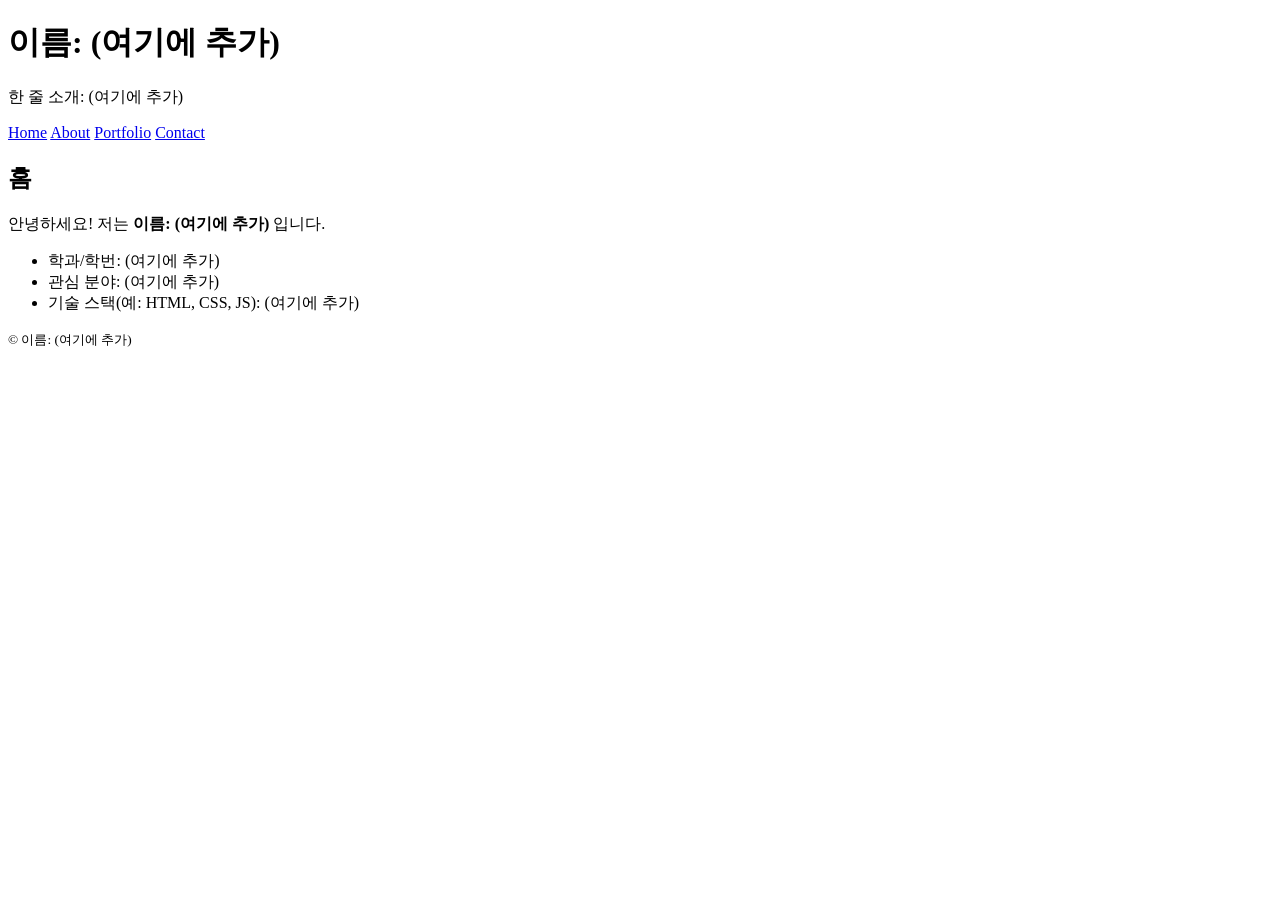
==== index.html @ bc3d6053 "Add files via upload" ====
<!DOCTYPE html>
<html lang="ko">
<head>
  <meta charset="UTF-8" />
  <meta name="viewport" content="width=device-width, initial-scale=1.0"/>
  <title>인터넷활용 실습 템플릿</title>
  <link rel="stylesheet" href="style.css">
</head>
<body>
<header>
  <h1>이름: (여기에 추가)</h1>
  <p class="subtitle">한 줄 소개: (여기에 추가)</p>
</header>
<nav>
  <a href="index.html">Home</a>
  <a href="about.html">About</a>
  <a href="portfolio.html">Portfolio</a>
  <a href="contact.html">Contact</a>
</nav>
<main class="container">
<section>
  <h2>홈</h2>
  <p>안녕하세요! 저는 <strong>이름: (여기에 추가)</strong> 입니다.</p>
  <ul>
    <li>학과/학번: (여기에 추가)</li>
    <li>관심 분야: (여기에 추가)</li>
    <li>기술 스택(예: HTML, CSS, JS): (여기에 추가)</li>
  </ul>
</section>
</main>
<footer>
  <small>&copy; <span id="year"></span> 이름: (여기에 추가)</small>
</footer>
<script src="script.js"></script>
</body>
</html>
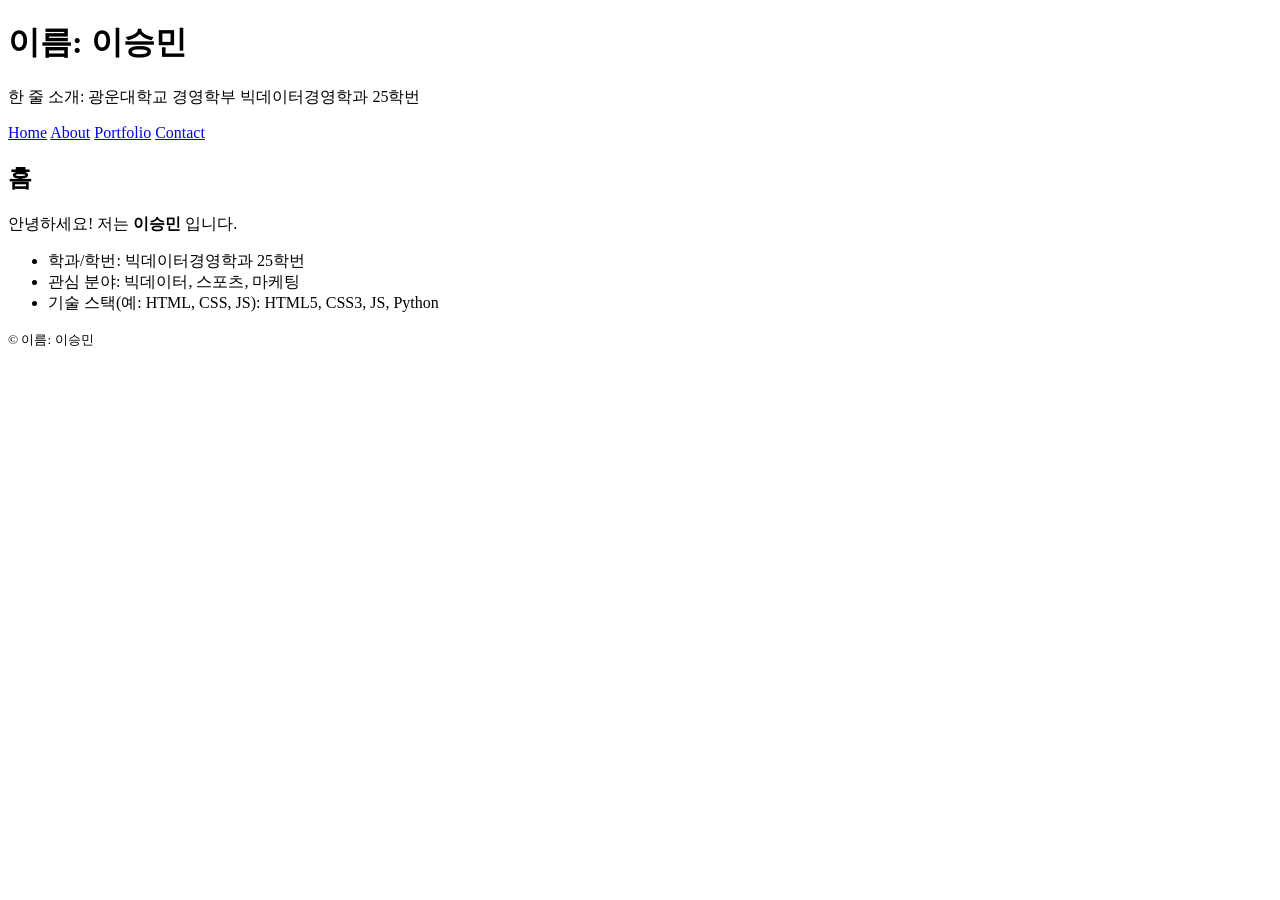
==== commit 6752a712: "Add files via upload" ====
--- a/index.html
+++ b/index.html
@@ -3,13 +3,13 @@
 <head>
   <meta charset="UTF-8" />
   <meta name="viewport" content="width=device-width, initial-scale=1.0"/>
-  <title>인터넷활용 실습 템플릿</title>
+  <title>이승민의 홈페이지</title>
   <link rel="stylesheet" href="style.css">
 </head>
 <body>
 <header>
-  <h1>이름: (여기에 추가)</h1>
-  <p class="subtitle">한 줄 소개: (여기에 추가)</p>
+  <h1>이름: 이승민</h1>
+  <p class="subtitle">한 줄 소개: 광운대학교 경영학부 빅데이터경영학과 25학번</p>
 </header>
 <nav>
   <a href="index.html">Home</a>
@@ -20,16 +20,16 @@
 <main class="container">
 <section>
   <h2>홈</h2>
-  <p>안녕하세요! 저는 <strong>이름: (여기에 추가)</strong> 입니다.</p>
+  <p>안녕하세요! 저는 <strong>이승민</strong> 입니다.</p>
   <ul>
-    <li>학과/학번: (여기에 추가)</li>
-    <li>관심 분야: (여기에 추가)</li>
-    <li>기술 스택(예: HTML, CSS, JS): (여기에 추가)</li>
+    <li>학과/학번: 빅데이터경영학과 25학번</li>
+    <li>관심 분야: 빅데이터, 스포츠, 마케팅</li>
+    <li>기술 스택(예: HTML, CSS, JS): HTML5, CSS3, JS, Python</li>
   </ul>
 </section>
 </main>
 <footer>
-  <small>&copy; <span id="year"></span> 이름: (여기에 추가)</small>
+  <small>&copy; <span id="year"></span> 이름: 이승민</small>
 </footer>
 <script src="script.js"></script>
 </body>
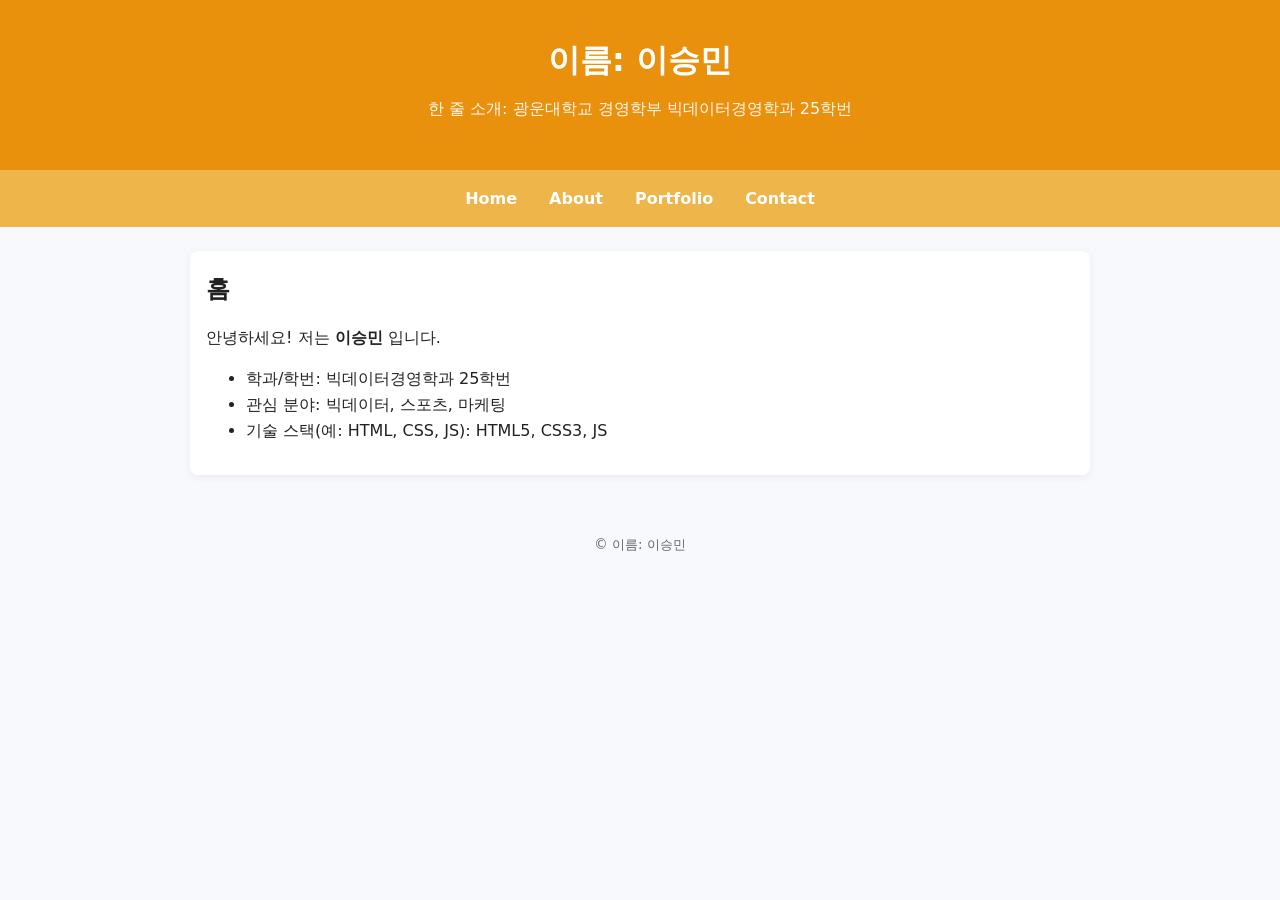
==== commit c2e65ff7: "Add files via upload" ====
--- a/index.html
+++ b/index.html
@@ -24,7 +24,7 @@
   <ul>
     <li>학과/학번: 빅데이터경영학과 25학번</li>
     <li>관심 분야: 빅데이터, 스포츠, 마케팅</li>
-    <li>기술 스택(예: HTML, CSS, JS): HTML5, CSS3, JS, Python</li>
+    <li>기술 스택(예: HTML, CSS, JS): HTML5, CSS3, JS</li>
   </ul>
 </section>
 </main>
--- a/style.css
+++ b/style.css
@@ -0,0 +1,91 @@
+/* =============================================================
+   색상 테마는 "여기"에서 바꿉니다. (파랑 계열 기본)
+   원하는 색상 코드로 아래 4가지만 바꿔보세요.
+   ------------------------------------------------------------- */
+:root {
+  --primary: #e9900c;      /* 메인 포인트 색상 */
+  --primary-dark: #eeb54a; /* 호버/진한 포인트 */
+  --bg: #f7f9fc;           /* 전체 배경 색 */
+  --text: #222222;         /* 본문 글자 색 */
+}
+/* ============================================================= */
+
+* { box-sizing: border-box; }
+body {
+  margin: 0;
+  font-family: system-ui, -apple-system, "Segoe UI", Roboto, "Noto Sans KR", Arial, sans-serif;
+  background: var(--bg);
+  color: var(--text);
+  line-height: 1.6;
+}
+
+header {
+  padding: 2rem 1rem;
+  text-align: center;
+  background: var(--primary);
+  color: #ffffff;
+}
+header .subtitle { margin-top: .25rem; opacity: .95; }
+
+nav {
+  background: var(--primary-dark);
+  display: flex;
+  gap: 1rem;
+  padding: .75rem 1rem;
+  justify-content: center;
+  flex-wrap: wrap;
+}
+nav a {
+  color: #ffffff;
+  text-decoration: none;
+  font-weight: 600;
+  padding: .25rem .5rem;
+}
+nav a:hover { text-decoration: underline; }
+
+.container {
+  max-width: 900px;
+  margin: 1.5rem auto;
+  padding: 1rem;
+  background: #ffffff;
+  border-radius: 8px;
+  box-shadow: 0 2px 8px rgba(0,0,0,.06);
+}
+
+section { margin-bottom: 1rem; }
+h1, h2, h3 { margin: .2rem 0 .6rem; }
+
+.contact-form {
+  display: grid;
+  grid-template-columns: 1fr;
+  gap: .5rem;
+  margin-top: 1rem;
+}
+input, textarea {
+  width: 100%;
+  padding: .6rem;
+  border: 1px solid #ddd;
+  border-radius: 6px;
+  font: inherit;
+}
+button {
+  padding: .6rem .8rem;
+  border: none;
+  border-radius: 6px;
+  background: var(--primary);
+  color: #fff;
+  cursor: pointer;
+  font-weight: 600;
+}
+button:hover { background: var(--primary-dark); }
+
+footer {
+  text-align: center;
+  padding: 2rem 1rem;
+  color: #666;
+}
+
+@media (max-width: 600px) {
+  header h1 { font-size: 1.25rem; }
+  .container { margin: 1rem; padding: .75rem; }
+}
